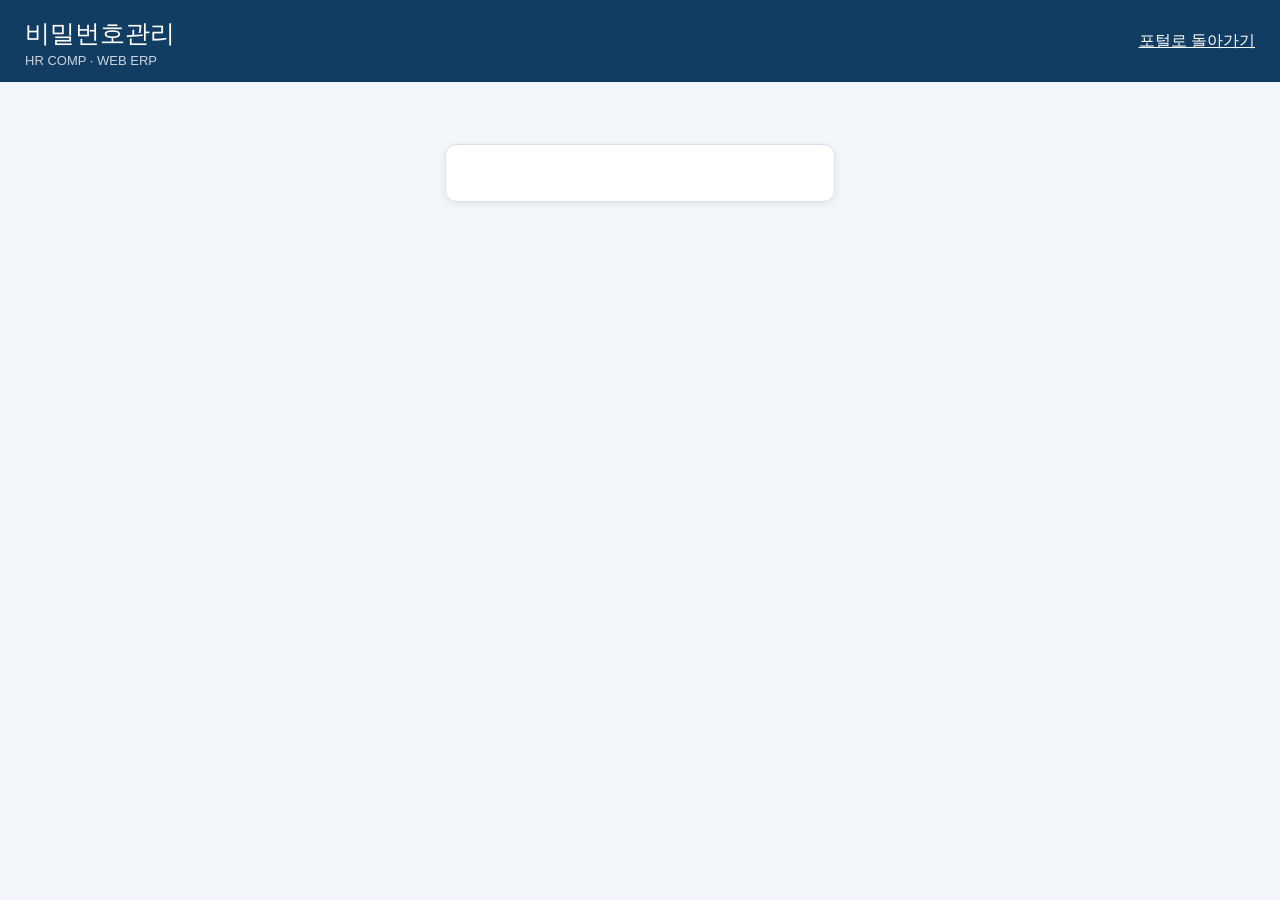
==== password.html @ 816b8bef "Add files via upload" ====
<!doctype html><html lang="ko"><head><meta charset="UTF-8"><meta name="viewport" content="width=device-width,initial-scale=1"><meta name="theme-color" content="#123d63"><title>HR COMP | 비밀번호관리</title><link rel="stylesheet" href="./css/portal.css"></head><body><header class="top"><div class="top-inner"><div><h1>비밀번호관리</h1><p>HR COMP · WEB ERP</p></div><a href="./index.html" style="color:white">포털로 돌아가기</a></div></header><main><section class="login-card password-card" id="password-panel" aria-live="polite"></section></main><script type="module" src="./js/password.js"></script></body></html>
---- css/portal.css ----
:root{font-family:Arial,'Malgun Gothic',sans-serif;color:#203044;background:#f3f6fa;font-synthesis:none}*{box-sizing:border-box}body{margin:0}.top{background:#123d63;color:#fff}.top-inner{max-width:1600px;margin:auto;padding:12px 25px;display:flex;align-items:center;justify-content:space-between;gap:20px}.eyebrow{font-size:12px;letter-spacing:2px;font-weight:700;opacity:.8}h1{font-size:25px;margin:5px 0}header p{font-size:13px;opacity:.78;margin:0}.top-right{display:flex;align-items:center;gap:12px;font-size:12px}.version{padding:7px 10px;border:1px solid #8ca8bd;border-radius:6px}main{max-width:1600px;margin:0 auto;padding:22px 25px 50px}.intro{display:flex;justify-content:space-between;align-items:end;gap:20px;margin-bottom:18px}.intro h2{margin:0 0 8px;font-size:21px}.intro p,footer{font-size:13px;color:#687789;margin:0}.legend{font-size:12px;color:#65758a;white-space:nowrap}.dot{display:inline-block;width:8px;height:8px;border-radius:50%;background:#2464a2;margin:0 5px 0 12px}.dot.off{background:#a9b4c0}.groups{display:grid;grid-template-columns:repeat(4,minmax(0,1fr));gap:15px}.group{background:#fff;border:1px solid #dbe3ec;border-radius:12px;padding:17px;min-width:0;box-shadow:0 2px 7px #1c33420b}.group h3{font-size:15px;margin:0 0 13px;padding-bottom:11px;border-bottom:1px solid #e8edf3}.items{display:grid;gap:8px}.item{display:flex;justify-content:space-between;align-items:center;gap:8px;width:100%;min-height:45px;border-radius:7px;padding:10px 12px;text-align:left;font:inherit;font-size:14px;border:1px solid #dce4ed;background:#f8fafc;color:#29394b}.item.active{cursor:pointer;background:#eef5fc;border-color:#b6cee5;color:#154f84}.item.active:hover,.item.active:focus-visible{background:#dcecfb;outline:2px solid #80afd9;outline-offset:1px}.item.disabled{opacity:.65;cursor:not-allowed}.status{font-size:11px;white-space:nowrap;color:#6c7b89}.item.active .status{color:#1e639b}footer{margin-top:24px;line-height:1.7}@media(max-width:1100px){.groups{grid-template-columns:repeat(2,minmax(0,1fr))}}@media(max-width:700px){.top-inner{padding:18px 16px}h1{font-size:20px}header p{font-size:12px}.version{display:none}main{padding:18px 12px 35px}.intro{display:block}.intro h2{font-size:18px}.intro p{line-height:1.6}.legend{margin-top:12px}.groups{grid-template-columns:1fr;gap:10px}.group{padding:14px}.item{min-height:49px;font-size:15px}.top-right{font-size:11px}}

/* V2: 로그인/로그아웃 UI */
[hidden]{display:none!important}
#portal-status{font-size:13px;color:#526779;margin-bottom:10px;min-height:18px}
#portal-status.error{color:#a52222}
#logout-button{border:1px solid #b3c7d8;border-radius:6px;background:transparent;color:white;padding:8px 12px;cursor:pointer}
#user-label{font-size:12px;overflow-wrap:anywhere}
.login-card{max-width:390px;margin:40px auto;background:white;border:1px solid #dbe3ec;border-radius:12px;padding:28px;box-shadow:0 2px 8px #1c334215}
.login-brand{font-size:12px;letter-spacing:2px;color:#2464a2;font-weight:700}
.login-card h2{margin:12px 0}.login-card p{font-size:13px;color:#687789}
.login-card label{display:block;font-size:13px;margin:16px 0 6px}
.login-card input{width:100%;border:1px solid #bdc9d6;border-radius:6px;padding:11px;font-size:15px}
#login-button{width:100%;margin-top:20px;padding:12px;border:0;border-radius:7px;background:#123d63;color:white;cursor:pointer}
#login-button:disabled{opacity:.6}
#login-message{margin-top:12px;font-size:13px;color:#b02a2a}

/* Portal layout V2 final: compact header */
.top-inner h1{margin:2px 0 3px}
.top-inner{min-height:82px}
@media(max-width:700px){.top-inner{min-height:unset;padding:12px 16px;flex-wrap:wrap}.top-right{flex-wrap:wrap;gap:8px}}
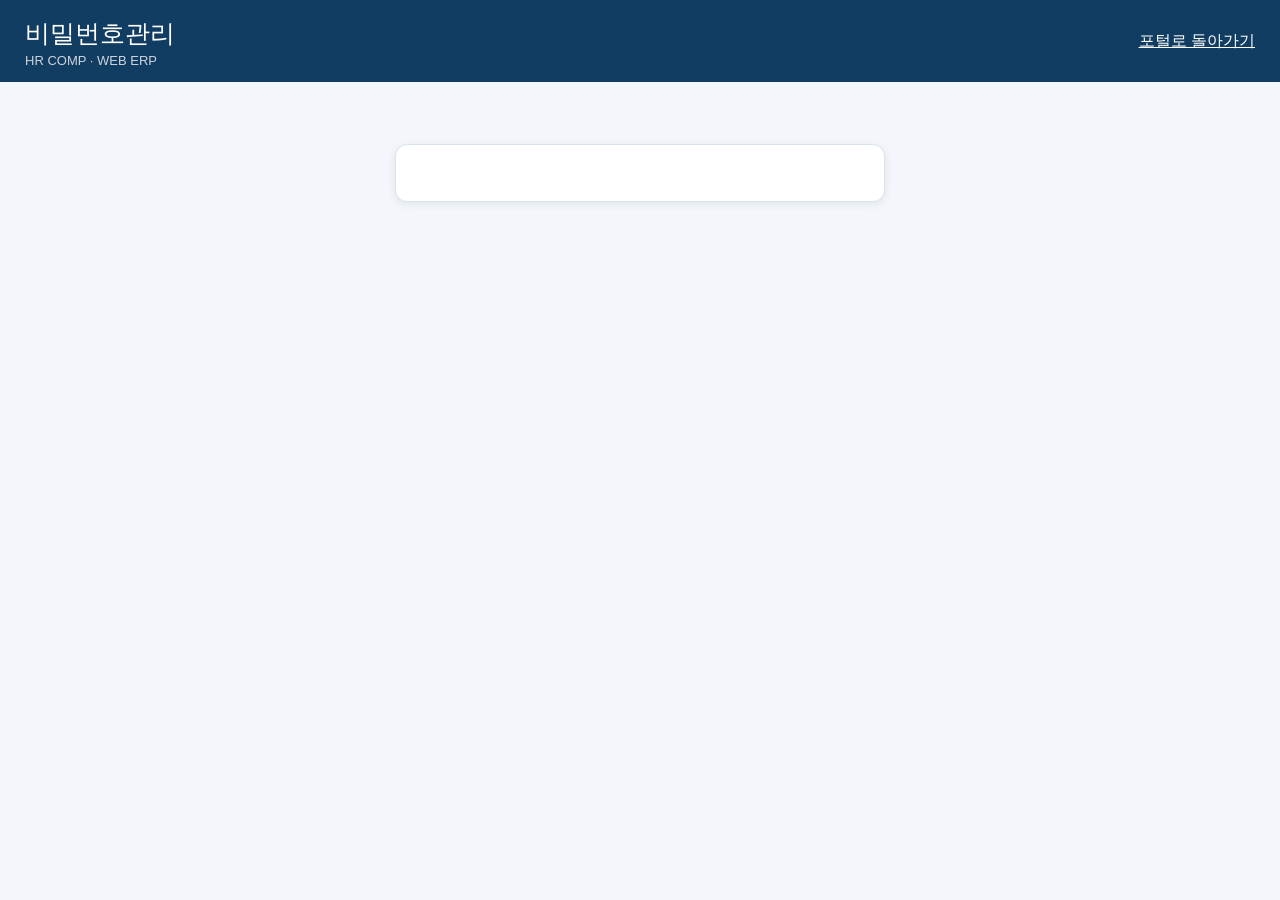
==== commit af06f972: "Add files via upload" ====
--- a/password.html
+++ b/password.html
@@ -1 +1 @@
-<!doctype html><html lang="ko"><head><meta charset="UTF-8"><meta name="viewport" content="width=device-width,initial-scale=1"><meta name="theme-color" content="#123d63"><title>HR COMP | 비밀번호관리</title><link rel="stylesheet" href="./css/portal.css"></head><body><header class="top"><div class="top-inner"><div><h1>비밀번호관리</h1><p>HR COMP · WEB ERP</p></div><a href="./index.html" style="color:white">포털로 돌아가기</a></div></header><main><section class="login-card password-card" id="password-panel" aria-live="polite"></section></main><script type="module" src="./js/password.js"></script></body></html>+<!doctype html><html lang="ko"><head><meta charset="UTF-8"><meta name="viewport" content="width=device-width,initial-scale=1"><meta name="theme-color" content="#123d63"><title>HR COMP | 비밀번호관리</title><link rel="stylesheet" href="./css/portal.css"></head><body><header class="top"><div class="top-inner"><div><h1>비밀번호관리</h1><p>HR COMP · WEB ERP</p></div><a id="password-portal-link" href="./index.html" style="color:white">포털로 돌아가기</a></div></header><main><section class="login-card password-card" id="password-panel" aria-live="polite"></section></main><script type="module" src="./js/password.js"></script></body></html>
--- a/css/portal.css
+++ b/css/portal.css
@@ -19,3 +19,12 @@
 .top-inner h1{margin:2px 0 3px}
 .top-inner{min-height:82px}
 @media(max-width:700px){.top-inner{min-height:unset;padding:12px 16px;flex-wrap:wrap}.top-right{flex-wrap:wrap;gap:8px}}
+
+.password-entry{display:flex;justify-content:flex-end;margin-top:12px;font-size:13px}
+.password-entry a{color:#155b93;text-decoration:none}.password-entry a:hover{text-decoration:underline}
+.password-card{max-width:490px}.password-card .actions{display:flex;justify-content:flex-end;gap:8px;margin-top:20px}
+.password-card .actions button,.password-card .actions a{font:inherit;font-size:13px;padding:10px 14px;border-radius:6px;border:1px solid #bdc9d6;background:white;color:#123d63;text-decoration:none;cursor:pointer}
+.password-card .actions button.primary{background:#245f9e;color:white;border-color:#245f9e}
+.password-card .actions button:disabled{opacity:.5;cursor:not-allowed}
+.password-card .message{font-size:13px;line-height:1.6;min-height:20px;margin-top:14px;color:#245f9e;overflow-wrap:anywhere}
+.password-card .message.error{color:#b02a2a}
